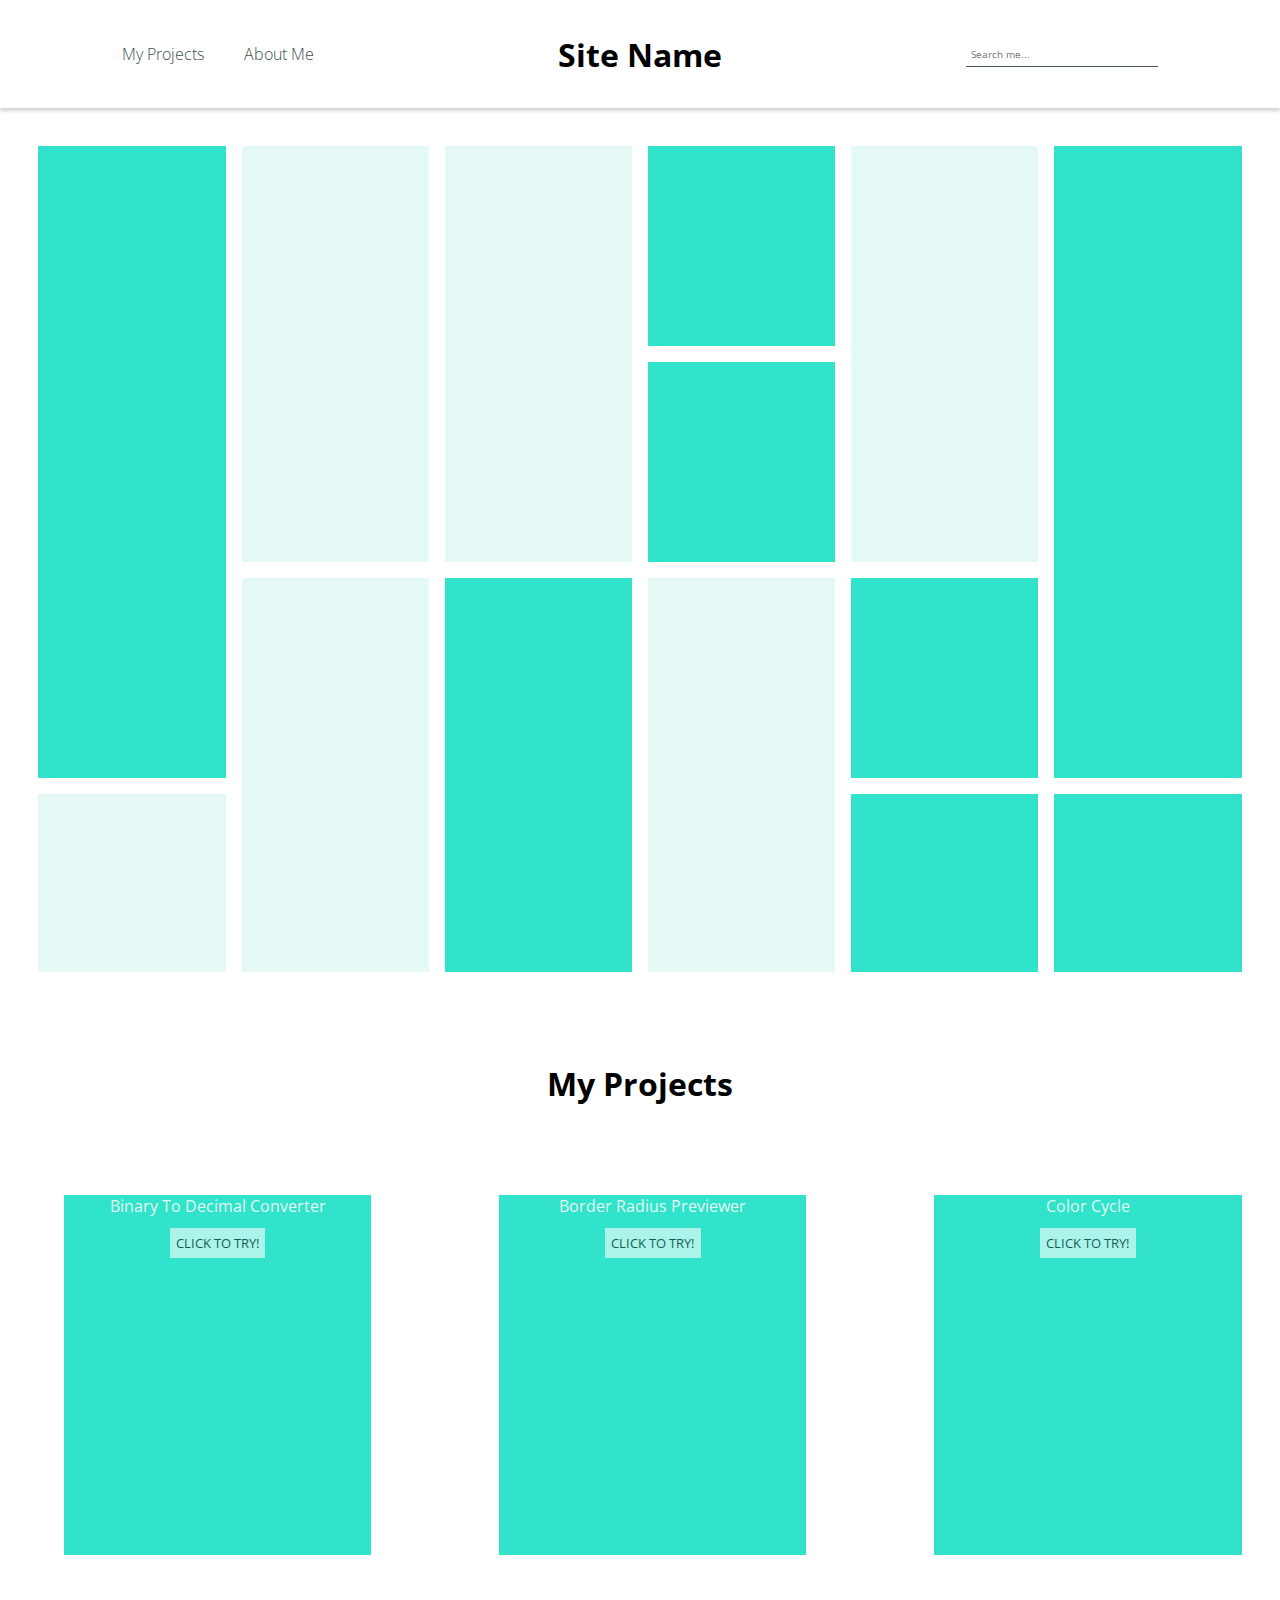
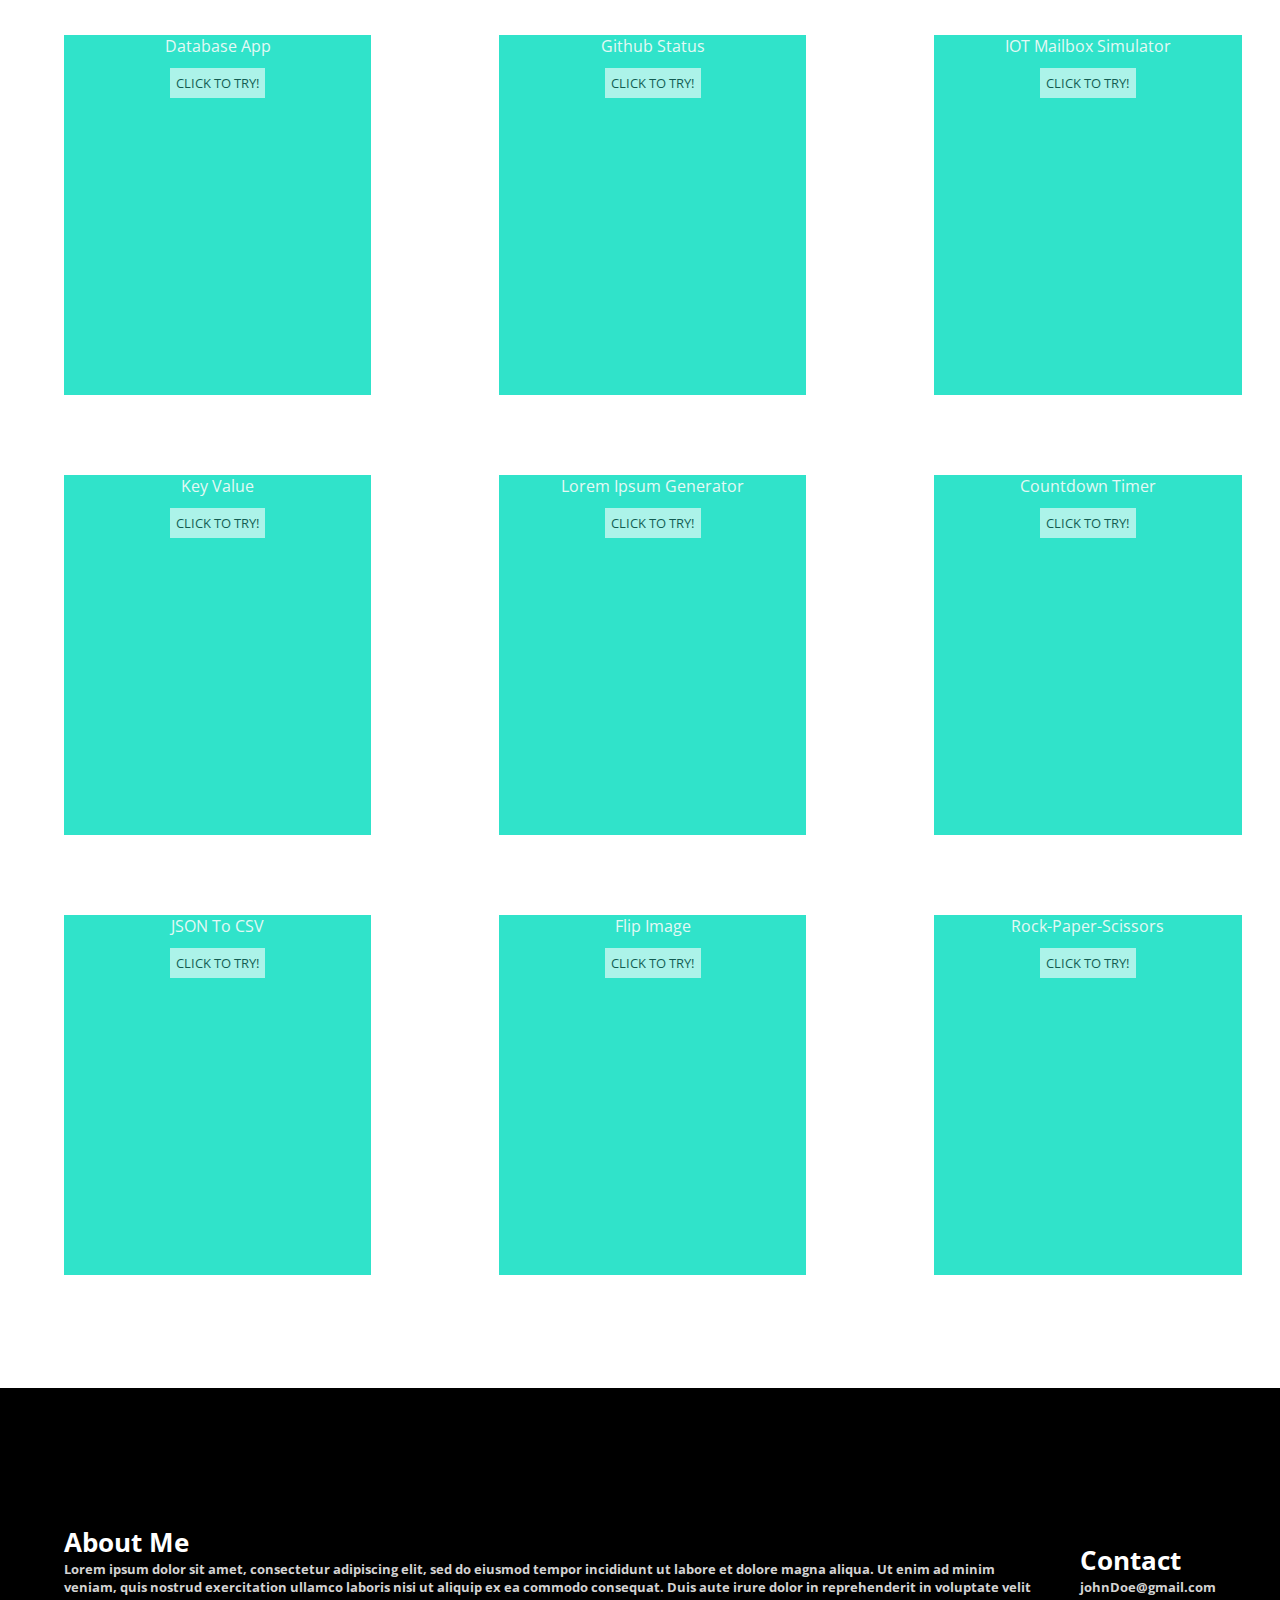
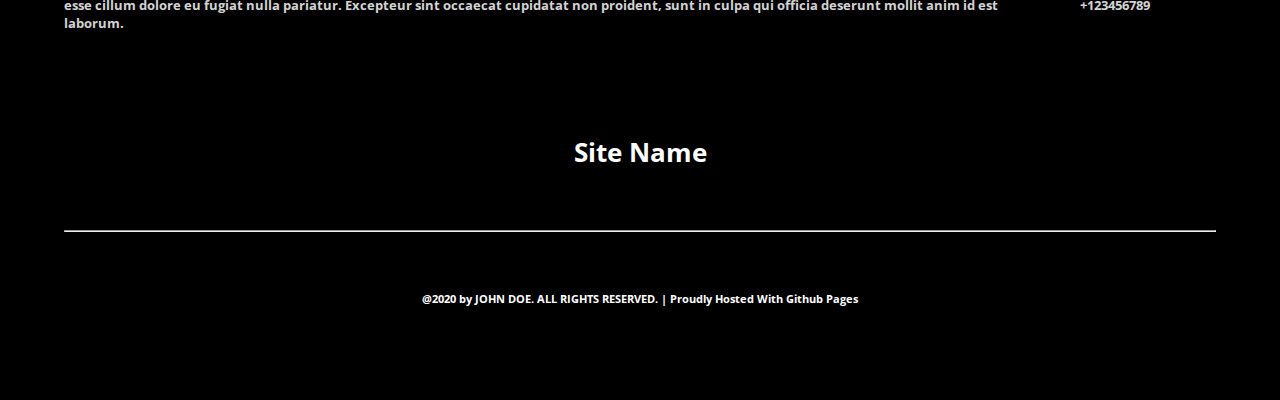
==== index.html @ 39034813 "Finished AMP Requirements" ====
<!doctype html>
<html amp lang="en">
  <head>
    <meta charset="utf-8">
    <script async src="https://cdn.ampproject.org/v0.js"></script>
    <link rel="canonical" href="https://amp.dev/documentation/guides-and-tutorials/start/create/basic_markup/">
    <meta name="viewport" content="width=device-width,minimum-scale=1,initial-scale=1">
    <script type="application/ld+json">
      {
        "@context": "http://schema.org",
        "@type": "NewsArticle",
        "headline": "Open-source framework for publishing content",
        "datePublished": "2015-10-07T12:02:41Z",
        "image": [
          "logo.jpg"
        ]
      }
    </script>
    <link href="https://fonts.googleapis.com/css2?family=Open+Sans:wght@300;400&display=swap" rel="stylesheet">
    <title>My Portfolio</title>
    <style amp-boilerplate>body{-webkit-animation:-amp-start 8s steps(1,end) 0s 1 normal both;-moz-animation:-amp-start 8s steps(1,end) 0s 1 normal both;-ms-animation:-amp-start 8s steps(1,end) 0s 1 normal both;animation:-amp-start 8s steps(1,end) 0s 1 normal both}@-webkit-keyframes -amp-start{from{visibility:hidden}to{visibility:visible}}@-moz-keyframes -amp-start{from{visibility:hidden}to{visibility:visible}}@-ms-keyframes -amp-start{from{visibility:hidden}to{visibility:visible}}@-o-keyframes -amp-start{from{visibility:hidden}to{visibility:visible}}@keyframes -amp-start{from{visibility:hidden}to{visibility:visible}}</style><noscript><style amp-boilerplate>body{-webkit-animation:none;-moz-animation:none;-ms-animation:none;animation:none}</style></noscript>
    <style amp-custom>
        * {
            padding:0px;
            margin:0px;
            box-sizing:border-box;
            font-family: 'Open Sans', sans-serif;
        }

        #container {
            width:100vw;
            height:400vh;
        }

        #container > div {
            width:100%;
            display:flex;
            align-items: center;
            justify-content: space-around;
        }

        #header {
            height:3%;
            box-shadow: 0px 3px 3px #d3d3d3;
            font-weight:300;
        }

        #content {
            height:80%;
            flex-direction: column;
        }

        #navigation {
            width:15%;
        }

        #navigations {
            display:flex;
            align-items: center;
            justify-content: space-between;
        }

        .nav-item {
            text-decoration:none;
            color:#40514e;
        }

        #search {
            width:15%;
        }

        #search-bar {
            width:100%;
            border:none;
            border-bottom:1px solid #40514e;
            padding:0.4vw;
            font-size:0.8vw;
        }

        #search-bar:focus {
            outline:none;
        }

        #masonry-grid {
            width:100%;
            height:30%;
            padding:3vw;
            display:grid;
            grid-gap:1em;
            grid-template-columns: repeat(auto-fill, minmax( 160px, 1fr));
            grid-auto-rows: 200px;
            overflow:hidden;
        }

        .grid-item--1x {
            grid-row-end: span 1;
            background-color:#30e3ca;
        }

        .grid-item--2x {
            grid-row-end: span 2;
            background-color:#e4f9f5;
        }

        .grid-item--3x {
            grid-row-end: span 3;
            background-color: #30e3ca;
        }

        #projects {
            width:100%;
            height:70%;
            padding:3vw;
            text-align: center;
            padding-top:10vh;
        }

        #product-grid {
            padding:2vw;
            padding-top:10vh;
            display:grid;
            grid-gap: 5em 8em;
            grid-template-columns: auto auto auto;
        }

        .product {
            width:24vw;
            height:40vh;
            background-color:#30e3ca;
        }

        #footer {
            flex-direction: column;
            width:100%;
            height:17%;
            background-color:#000;
            color:#fff;
            font-size:0.8em;
            padding:5vw;
        }

        #info {
            width:100%;
            height:40%;
            display:flex;
            align-items:center;
            justify-content: space-between;
        }

        h4 {
            color:#d3d3d3;
        }

        #about {
            width:85%;
        }

        img {
            width:100%;
            height:70%;
        }

        .product-link {
            width:100%;
            height:auto;
            background-color:#fff;
            cursor:pointer;
            text-decoration: none;
            color:#000;
            opacity:0.6;
            font-size:0.8em;
            padding:0.5em;
        }

        .captions {
            height:10%;
            color:#e4f9f5;
        }

        </style>
    </head>
        <body>

            <div id="container">
                <div id="header">
            <div id="navigation">
                <nav id="navigations">
                    <a href="#projects" class="nav-item">My Projects</a>
                    <a href="#about" class="nav-item">About Me</a>
                </nav>
            </div>

            <div id="title">
                <h1 id="title-name">Site Name</h1>
            </div>

            <div id="search">
                <input id="search-bar" placeholder="Search me...">
            </div> 
        </div>
        <div id="content">
            <div id="masonry-grid">
                <div class = grid-item--3x></div>
                <div class = grid-item--2x></div>
                <div class = grid-item--2x></div>
                <div class = grid-item--1x></div>
                <div class = grid-item--2x></div>
                <div class = grid-item--3x></div>
                <div class = grid-item--1x></div>
                <div class = grid-item--2x></div>
                <div class = grid-item--3x></div>
                <div class = grid-item--2x></div>
                <div class = grid-item--1x></div>
                <div class = grid-item--2x></div>
                <div class = grid-item--3x></div>
                <div class = grid-item--1x></div>
                <div class = grid-item--2x></div>
                <div class = grid-item--1x></div>
                <div class = grid-item--2x></div>
                <div class = grid-item--2x></div>
            </div>
            <div id="projects">
                <h1>My Projects</h1>
                <div id="product-grid">
                    <div class="product">
                        <amp-img src="Project Files/BinToDec/Screenshot.png" alt="Image" height="450" width="700" layout="responsive"></amp-img>
                        <div class="captions">
                            Binary To Decimal Converter
                        </div> 
                        <a class="product-link"  href="Project Files/BinToDec/index.html">CLICK TO TRY!</a>
                    </div>
                    <div class="product">
                        <amp-img src="Project Files/Border Radius Previewer/Screenshot.png" alt="Image" height="450" width="700" layout="responsive"></amp-img>  
                        <div class="captions">
                            Border Radius Previewer
                        </div> 
                        <a class="product-link"  href="Project Files/Border Radius Previewer/index.html">CLICK TO TRY!</a>
                    </div>
                    <div class="product">
                        <amp-img src="Project Files/ColorCycle/Screenshot.png" alt="Image" height="450" width="700" layout="responsive"></amp-img>  
                        <div class="captions">
                            Color Cycle
                        </div> 
                        <a class="product-link"  href="Project Files/ColorCycle/index.html">CLICK TO TRY!</a>
                    </div>
                    <div class="product">
                        <amp-img src="Project Files/Database App/Screenshot.png" alt="Image" height="450" width="700" layout="responsive"></amp-img>  
                        <div class="captions">
                            Database App
                        </div> 
                        <a class="product-link"  href="Project Files/Database App/index.html">CLICK TO TRY!</a>
                    </div>
                    <div class="product">
                        <amp-img src="Project Files/Github Status/Screenshot.png" alt="Image" height="450" width="700" layout="responsive"></amp-img>  
                        <div class="captions">
                            Github Status
                        </div> 
                        <a class="product-link"  href="Project Files/Github Status/index.html">CLICK TO TRY!</a>
                    </div>
                    <div class="product">
                        <amp-img src="Project Files/IOT Mailbox Simulator/Screenshot.png" alt="Image" height="450" width="700" layout="responsive"></amp-img>  
                        <div class="captions">
                            IOT Mailbox Simulator
                        </div> 
                        <a class="product-link"  href="Project Files/IOT Mailbox Simulator/index.html">CLICK TO TRY!</a>
                    </div>
                    <div class="product">
                        <amp-img src="Project Files/Key Value/Screenshot.png" alt="Image" height="450" width="700" layout="responsive"></amp-img>  
                        <div class="captions">
                            Key Value
                        </div> 
                        <a class="product-link"  href="Project Files/Key Value/index.html">CLICK TO TRY!</a>
                    </div>
                    <div class="product">
                        <amp-img src="Project Files/Lorem Ipsum Generator/Screenshot.png" alt="Image" height="450" width="700" layout="responsive"></amp-img>  
                        <div class="captions">
                            Lorem Ipsum Generator
                        </div> 
                        <a class="product-link"  href="Project Files/Lorem Ipsum Generator/index.html">CLICK TO TRY!</a>
                    </div>
                    <div class="product">
                        <amp-img src="Project Files/Countdown Timer/Screenshot.png" alt="Image" height="450" width="700" layout="responsive"></amp-img>  
                        <div class="captions">
                            Countdown Timer
                        </div> 
                        <a class="product-link"  href="Project Files/Countdown Timer/index.html">CLICK TO TRY!</a>
                    </div>
                    <div class="product"> 
                        <amp-img src="Project Files/JSON To CSV/Screenshot.png" alt="Image" height="450" width="700" layout="responsive"></amp-img>  
                        <div class="captions">
                            JSON To CSV
                        </div> 
                        <a class="product-link"  href="Project Files/JSON To CSV/index.html">CLICK TO TRY!</a>
                    </div>
                    <div class="product"> 
                        <amp-img src="Project Files/FlipImage/Screenshot.png" alt="Image" height="450" width="700" layout="responsive"></amp-img>  
                        <div class="captions">
                            Flip Image
                        </div> 
                        <a class="product-link"  href="Project Files/FlipImage/index.html">CLICK TO TRY!</a>
                    </div>
                    <div class="product"> 
                        <amp-img src="Project Files/Rock-Paper-Scissors/Screenshot.png" alt="Image" height="450" width="700" layout="responsive"></amp-img>  
                        <div class="captions">
                            Rock-Paper-Scissors
                        </div> 
                        <a class="product-link"  href="Project Files/Rock-Paper-Scissors/index.html">CLICK TO TRY!</a>
                    </div>
                </div>
            </div>
        </div>
        <div id="footer">
            <div id="info">
                <div id="about">
                    <h1>About Me</h1>
                    <h4>Lorem ipsum dolor sit amet, consectetur adipiscing elit, sed do eiusmod tempor incididunt ut labore et dolore magna aliqua. Ut enim ad minim veniam, quis nostrud exercitation ullamco laboris nisi ut aliquip ex ea commodo consequat. Duis aute irure dolor in reprehenderit in voluptate velit esse cillum dolore eu fugiat nulla pariatur. Excepteur sint occaecat cupidatat non proident, sunt in culpa qui officia deserunt mollit anim id est laborum.</h4>
                </div>
                <div id="contact">
                    <h1>Contact</h1>
                    <h4>johnDoe@gmail.com <br> +123456789</h4>
                </div>
            </div>
            <h1>Site Name</h1>
            <hr style="width:100%;">
            <h5>@2020 by JOHN DOE. ALL RIGHTS RESERVED. | Proudly Hosted With Github Pages</h5>
        </div>
    </div>
  </body>
</html>
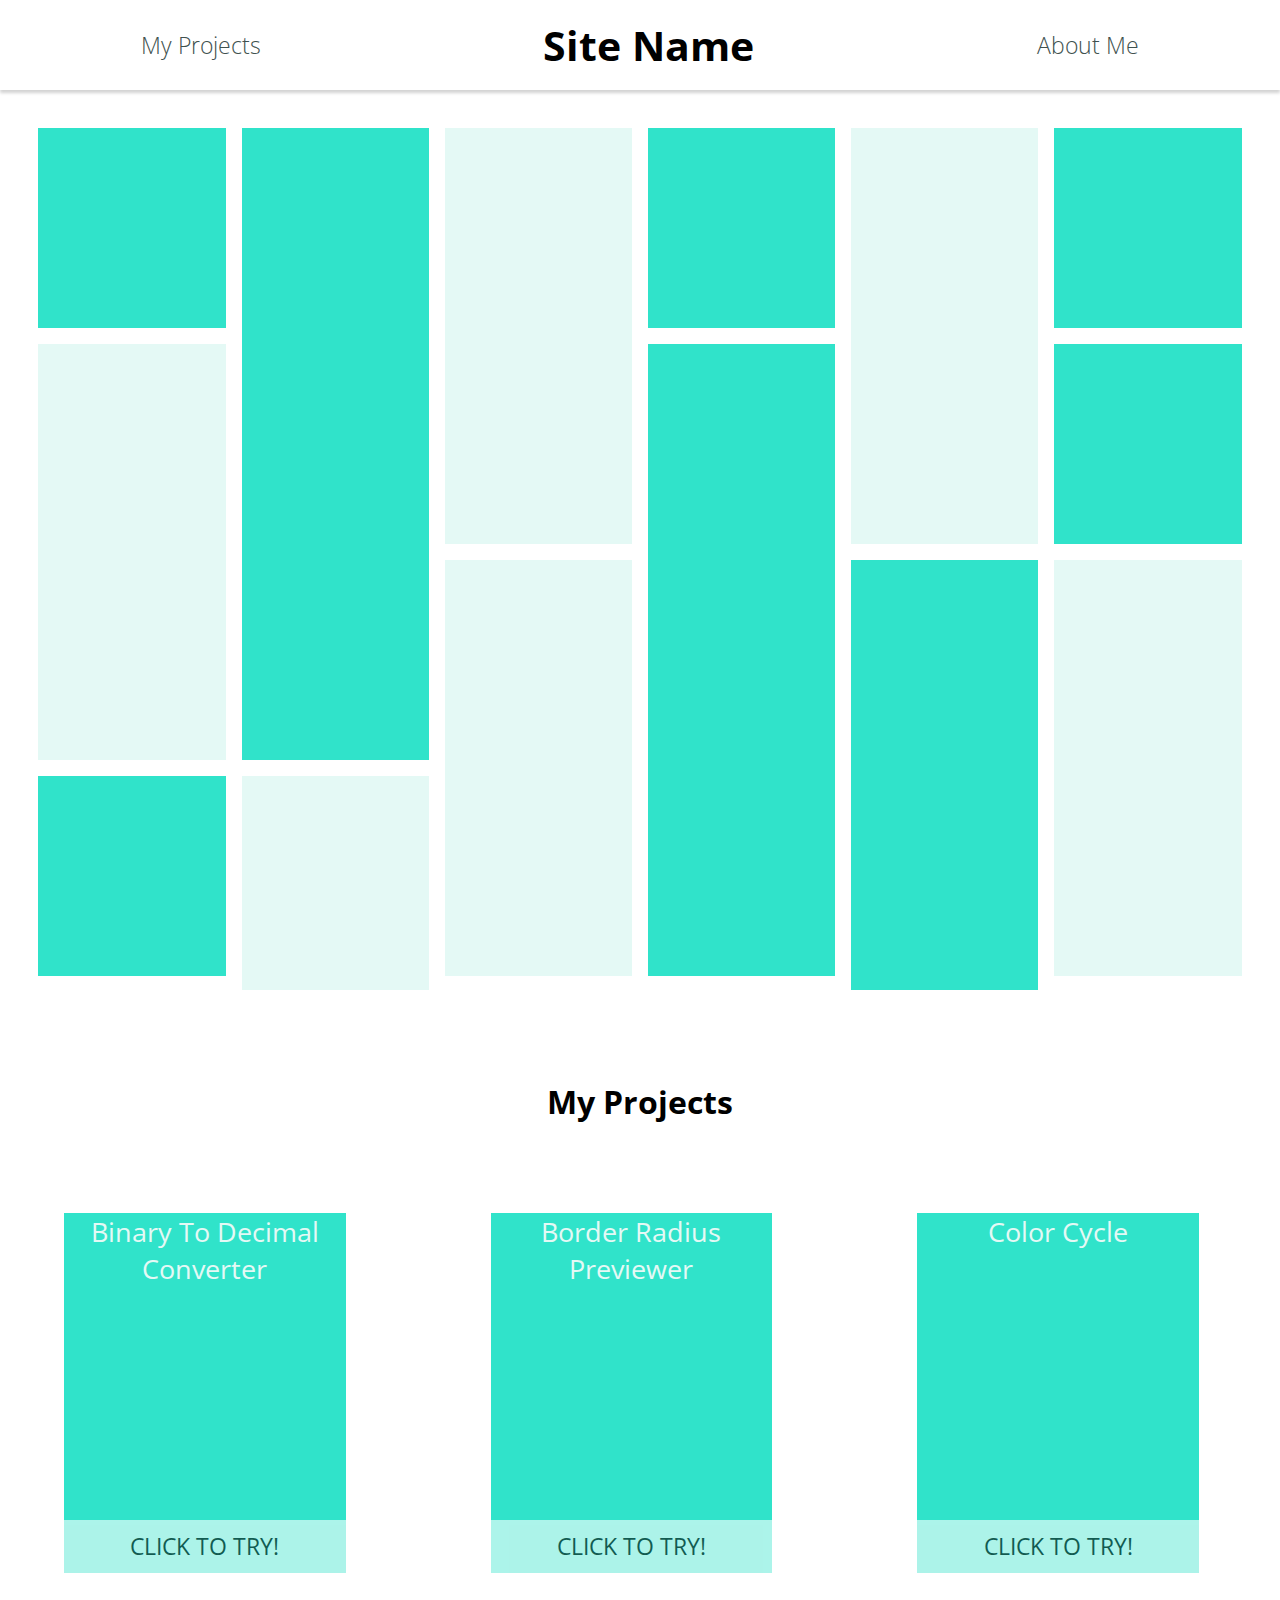
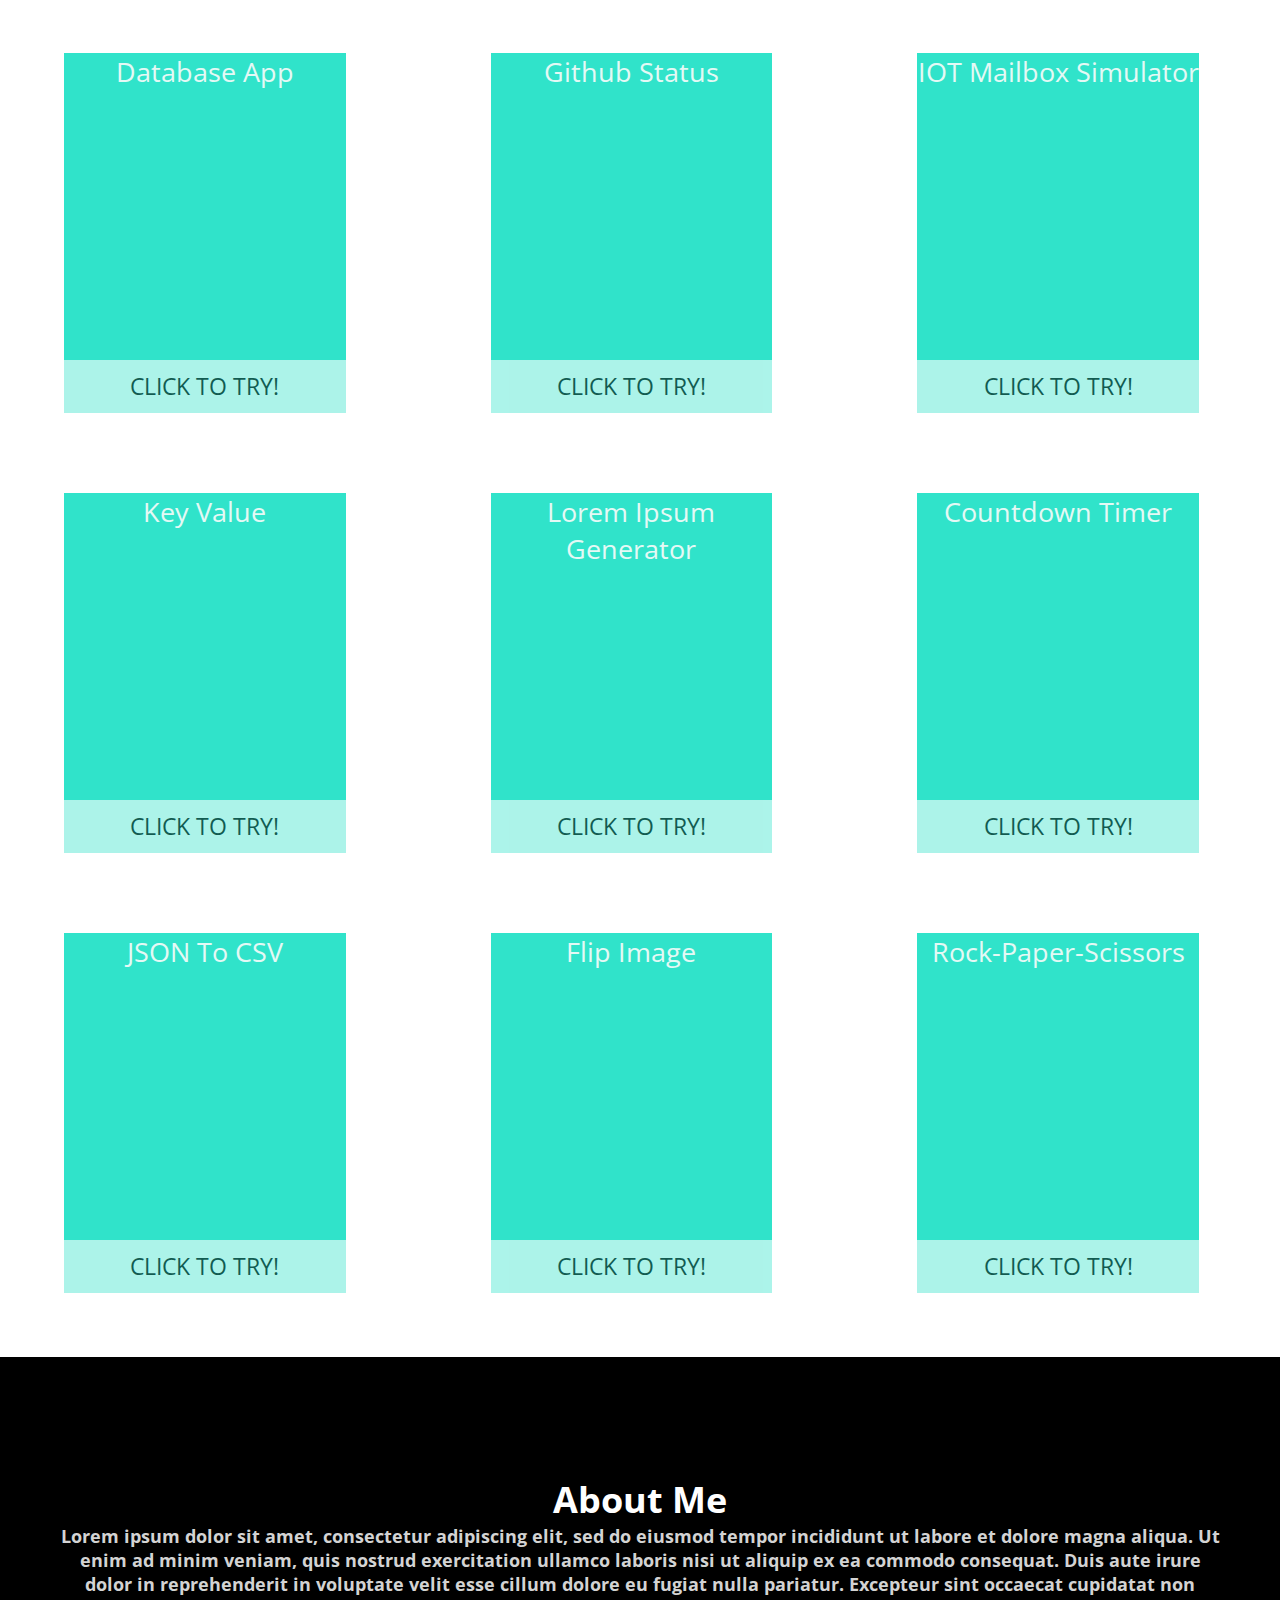
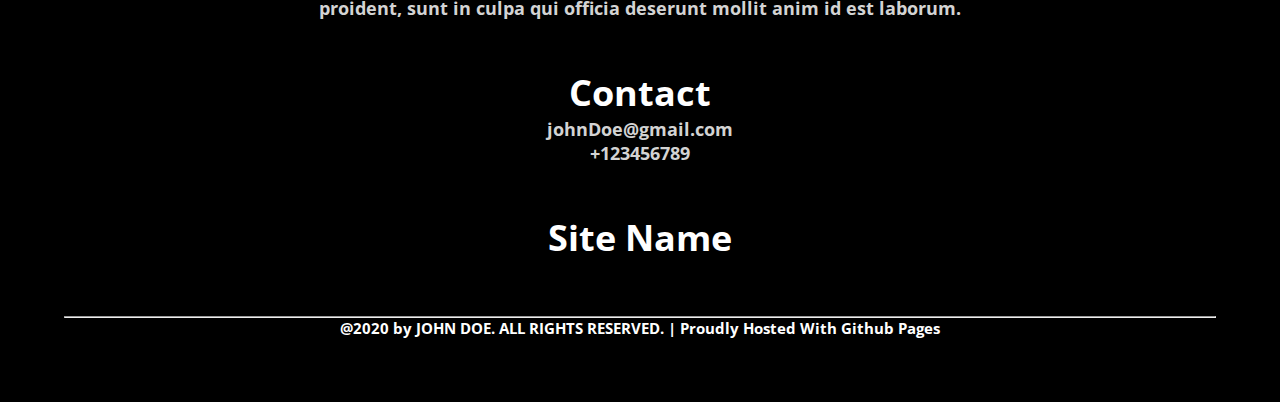
==== commit 74af522b: "Added Responsiveness To Website" ====
--- a/index.html
+++ b/index.html
@@ -2,6 +2,9 @@
 <html amp lang="en">
   <head>
     <meta charset="utf-8">
+    <meta lang="en-us">
+    <title>My Portfolio</title>
+    <link href="https://fonts.googleapis.com/css2?family=Open+Sans:wght@300;400&display=swap" rel="stylesheet">
     <script async src="https://cdn.ampproject.org/v0.js"></script>
     <link rel="canonical" href="https://amp.dev/documentation/guides-and-tutorials/start/create/basic_markup/">
     <meta name="viewport" content="width=device-width,minimum-scale=1,initial-scale=1">
@@ -16,8 +19,6 @@
         ]
       }
     </script>
-    <link href="https://fonts.googleapis.com/css2?family=Open+Sans:wght@300;400&display=swap" rel="stylesheet">
-    <title>My Portfolio</title>
     <style amp-boilerplate>body{-webkit-animation:-amp-start 8s steps(1,end) 0s 1 normal both;-moz-animation:-amp-start 8s steps(1,end) 0s 1 normal both;-ms-animation:-amp-start 8s steps(1,end) 0s 1 normal both;animation:-amp-start 8s steps(1,end) 0s 1 normal both}@-webkit-keyframes -amp-start{from{visibility:hidden}to{visibility:visible}}@-moz-keyframes -amp-start{from{visibility:hidden}to{visibility:visible}}@-ms-keyframes -amp-start{from{visibility:hidden}to{visibility:visible}}@-o-keyframes -amp-start{from{visibility:hidden}to{visibility:visible}}@keyframes -amp-start{from{visibility:hidden}to{visibility:visible}}</style><noscript><style amp-boilerplate>body{-webkit-animation:none;-moz-animation:none;-ms-animation:none;animation:none}</style></noscript>
     <style amp-custom>
         * {
@@ -29,52 +30,35 @@
 
         #container {
             width:100vw;
-            height:400vh;
+            height:auto;
         }
 
         #container > div {
-            width:100%;
+            width:100vw;
             display:flex;
             align-items: center;
             justify-content: space-around;
         }
 
         #header {
-            height:3%;
+            height:10vh;
             box-shadow: 0px 3px 3px #d3d3d3;
             font-weight:300;
         }
 
+        #title-name {
+            font-size:4.5vh;
+        }
+
         #content {
-            height:80%;
+            height:auto;
             flex-direction: column;
-        }
-
-        #navigation {
-            width:15%;
-        }
-
-        #navigations {
-            display:flex;
-            align-items: center;
-            justify-content: space-between;
         }
 
         .nav-item {
             text-decoration:none;
             color:#40514e;
-        }
-
-        #search {
-            width:15%;
-        }
-
-        #search-bar {
-            width:100%;
-            border:none;
-            border-bottom:1px solid #40514e;
-            padding:0.4vw;
-            font-size:0.8vw;
+            font-size:2.5vh;
         }
 
         #search-bar:focus {
@@ -83,7 +67,7 @@
 
         #masonry-grid {
             width:100%;
-            height:30%;
+            height:100vh;
             padding:3vw;
             display:grid;
             grid-gap:1em;
@@ -120,44 +104,45 @@
             padding-top:10vh;
             display:grid;
             grid-gap: 5em 8em;
-            grid-template-columns: auto auto auto;
+            grid-template-columns: repeat(3, minmax(80px, 1fr));
         }
 
         .product {
-            width:24vw;
+            width:22vw;
             height:40vh;
             background-color:#30e3ca;
+            position:relative;
         }
 
         #footer {
             flex-direction: column;
             width:100%;
-            height:17%;
+            height:auto;
             background-color:#000;
             color:#fff;
             font-size:0.8em;
             padding:5vw;
+            font-size:2vh;
         }
 
         #info {
-            width:100%;
-            height:40%;
+            width:100vw;
+            height:55vh;
             display:flex;
             align-items:center;
             justify-content: space-between;
+            padding:3em;
+            flex-direction: column;
+            text-align: center;
         }
 
         h4 {
             color:#d3d3d3;
         }
 
-        #about {
-            width:85%;
-        }
-
-        img {
-            width:100%;
-            height:70%;
+        amp-img {
+            width:100%;
+            height:62%;
         }
 
         .product-link {
@@ -168,162 +153,168 @@
             text-decoration: none;
             color:#000;
             opacity:0.6;
-            font-size:0.8em;
+            font-size:2.5vh;
             padding:0.5em;
+            position: absolute;
+            left:0px;
+            bottom:0px;
         }
 
         .captions {
-            height:10%;
+            font-size:3vh;
             color:#e4f9f5;
         }
 
+        #contact {
+            width:100%;
+        }
+
+        @media screen and (max-width:600px) {
+            .nav-item {
+                display:none;
+            }
+            #masonry-grid {
+                grid-gap:0.5em;
+                grid-template-columns: repeat(auto-fill, minmax(80px, 1fr));
+                grid-auto-rows: 85px;
+            }
+            #product-grid {
+                grid-template-columns: repeat(1, 1fr);
+            }
+            .product {
+                width:100%;
+                height:45vh;
+                background-color:#30e3ca;
+            }
+            #footer{
+                width:100vw;
+                height:120vh;
+            }
+            #info {
+                height:70vh;
+            }
+        }
         </style>
     </head>
         <body>
-
             <div id="container">
+
                 <div id="header">
-            <div id="navigation">
-                <nav id="navigations">
                     <a href="#projects" class="nav-item">My Projects</a>
+                    <div id="title">
+                        <h1 id="title-name">Site Name</h1>
+                    </div>
                     <a href="#about" class="nav-item">About Me</a>
-                </nav>
-            </div>
-
-            <div id="title">
-                <h1 id="title-name">Site Name</h1>
-            </div>
-
-            <div id="search">
-                <input id="search-bar" placeholder="Search me...">
-            </div> 
-        </div>
-        <div id="content">
-            <div id="masonry-grid">
-                <div class = grid-item--3x></div>
-                <div class = grid-item--2x></div>
-                <div class = grid-item--2x></div>
-                <div class = grid-item--1x></div>
-                <div class = grid-item--2x></div>
-                <div class = grid-item--3x></div>
-                <div class = grid-item--1x></div>
-                <div class = grid-item--2x></div>
-                <div class = grid-item--3x></div>
-                <div class = grid-item--2x></div>
-                <div class = grid-item--1x></div>
-                <div class = grid-item--2x></div>
-                <div class = grid-item--3x></div>
-                <div class = grid-item--1x></div>
-                <div class = grid-item--2x></div>
-                <div class = grid-item--1x></div>
-                <div class = grid-item--2x></div>
-                <div class = grid-item--2x></div>
-            </div>
-            <div id="projects">
-                <h1>My Projects</h1>
-                <div id="product-grid">
-                    <div class="product">
-                        <amp-img src="Project Files/BinToDec/Screenshot.png" alt="Image" height="450" width="700" layout="responsive"></amp-img>
-                        <div class="captions">
-                            Binary To Decimal Converter
-                        </div> 
-                        <a class="product-link"  href="Project Files/BinToDec/index.html">CLICK TO TRY!</a>
+                </div>
+
+                <div id="content">
+                    <div id="masonry-grid">
+                        <div class = grid-item--1x></div>
+                        <div class = grid-item--3x></div>
+                        <div class = grid-item--2x></div>
+                        <div class = grid-item--1x></div>
+                        <div class = grid-item--2x></div>
+                        <div class = grid-item--1x></div>
+                        <div class = grid-item--2x></div>
+                        <div class = grid-item--3x></div>
+                        <div class = grid-item--1x></div>
+                        <div class = grid-item--2x></div>
+                        <div class = grid-item--3x></div>
+                        <div class = grid-item--2x></div>
+                        <div class = grid-item--1x></div>
+                        <div class = grid-item--2x></div>
+                        <div class = grid-item--3x></div>
+                        <div class = grid-item--1x></div>
+                        <div class = grid-item--3x></div>
+                        <div class = grid-item--2x></div>
+                        <div class = grid-item--1x></div>
+                        <div class = grid-item--2x></div>
+                        <div class = grid-item--2x></div>
+                        <div class = grid-item--1x></div>
+                        <div class = grid-item--1x></div>
                     </div>
-                    <div class="product">
-                        <amp-img src="Project Files/Border Radius Previewer/Screenshot.png" alt="Image" height="450" width="700" layout="responsive"></amp-img>  
-                        <div class="captions">
-                            Border Radius Previewer
-                        </div> 
-                        <a class="product-link"  href="Project Files/Border Radius Previewer/index.html">CLICK TO TRY!</a>
-                    </div>
-                    <div class="product">
-                        <amp-img src="Project Files/ColorCycle/Screenshot.png" alt="Image" height="450" width="700" layout="responsive"></amp-img>  
-                        <div class="captions">
-                            Color Cycle
-                        </div> 
-                        <a class="product-link"  href="Project Files/ColorCycle/index.html">CLICK TO TRY!</a>
-                    </div>
-                    <div class="product">
-                        <amp-img src="Project Files/Database App/Screenshot.png" alt="Image" height="450" width="700" layout="responsive"></amp-img>  
-                        <div class="captions">
-                            Database App
-                        </div> 
-                        <a class="product-link"  href="Project Files/Database App/index.html">CLICK TO TRY!</a>
-                    </div>
-                    <div class="product">
-                        <amp-img src="Project Files/Github Status/Screenshot.png" alt="Image" height="450" width="700" layout="responsive"></amp-img>  
-                        <div class="captions">
-                            Github Status
-                        </div> 
-                        <a class="product-link"  href="Project Files/Github Status/index.html">CLICK TO TRY!</a>
-                    </div>
-                    <div class="product">
-                        <amp-img src="Project Files/IOT Mailbox Simulator/Screenshot.png" alt="Image" height="450" width="700" layout="responsive"></amp-img>  
-                        <div class="captions">
-                            IOT Mailbox Simulator
-                        </div> 
-                        <a class="product-link"  href="Project Files/IOT Mailbox Simulator/index.html">CLICK TO TRY!</a>
-                    </div>
-                    <div class="product">
-                        <amp-img src="Project Files/Key Value/Screenshot.png" alt="Image" height="450" width="700" layout="responsive"></amp-img>  
-                        <div class="captions">
-                            Key Value
-                        </div> 
-                        <a class="product-link"  href="Project Files/Key Value/index.html">CLICK TO TRY!</a>
-                    </div>
-                    <div class="product">
-                        <amp-img src="Project Files/Lorem Ipsum Generator/Screenshot.png" alt="Image" height="450" width="700" layout="responsive"></amp-img>  
-                        <div class="captions">
-                            Lorem Ipsum Generator
-                        </div> 
-                        <a class="product-link"  href="Project Files/Lorem Ipsum Generator/index.html">CLICK TO TRY!</a>
-                    </div>
-                    <div class="product">
-                        <amp-img src="Project Files/Countdown Timer/Screenshot.png" alt="Image" height="450" width="700" layout="responsive"></amp-img>  
-                        <div class="captions">
-                            Countdown Timer
-                        </div> 
-                        <a class="product-link"  href="Project Files/Countdown Timer/index.html">CLICK TO TRY!</a>
-                    </div>
-                    <div class="product"> 
-                        <amp-img src="Project Files/JSON To CSV/Screenshot.png" alt="Image" height="450" width="700" layout="responsive"></amp-img>  
-                        <div class="captions">
-                            JSON To CSV
-                        </div> 
-                        <a class="product-link"  href="Project Files/JSON To CSV/index.html">CLICK TO TRY!</a>
-                    </div>
-                    <div class="product"> 
-                        <amp-img src="Project Files/FlipImage/Screenshot.png" alt="Image" height="450" width="700" layout="responsive"></amp-img>  
-                        <div class="captions">
-                            Flip Image
-                        </div> 
-                        <a class="product-link"  href="Project Files/FlipImage/index.html">CLICK TO TRY!</a>
-                    </div>
-                    <div class="product"> 
-                        <amp-img src="Project Files/Rock-Paper-Scissors/Screenshot.png" alt="Image" height="450" width="700" layout="responsive"></amp-img>  
-                        <div class="captions">
-                            Rock-Paper-Scissors
-                        </div> 
-                        <a class="product-link"  href="Project Files/Rock-Paper-Scissors/index.html">CLICK TO TRY!</a>
+                    <div id="projects">
+                        <h1>My Projects</h1>
+                        <div id="product-grid">
+                        <div class="product">
+                            <amp-img src="Project Files/BinToDec/Screenshot.png" alt="Image" height="450" width="700" layout="responsive"></amp-img>
+                            <div class="captions">Binary To Decimal Converter</div> 
+                            <a class="product-link"  href="Project Files/BinToDec/index.html">CLICK TO TRY!</a>
+                        </div>
+                        <div class="product">
+                            <amp-img src="Project Files/Border Radius Previewer/Screenshot.png" alt="Image" height="450" width="700" layout="responsive"></amp-img>  
+                            <div class="captions">Border Radius Previewer</div> 
+                            <a class="product-link" href="Project Files/Border Radius Previewer/index.html">CLICK TO TRY!</a>
+                        </div>
+                        <div class="product">
+                            <amp-img src="Project Files/ColorCycle/Screenshot.png" alt="Image" height="450" width="700" layout="responsive"></amp-img>  
+                            <div class="captions">Color Cycle</div> 
+                            <a class="product-link" href="Project Files/ColorCycle/index.html">CLICK TO TRY!</a>
+                        </div>
+                        <div class="product">
+                            <amp-img src="Project Files/Database App/Screenshot.png" alt="Image" height="450" width="700" layout="responsive"></amp-img>  
+                            <div class="captions">Database App</div> 
+                            <a class="product-link" href="Project Files/Database App/index.html">CLICK TO TRY!</a>
+                        </div>
+                        <div class="product">
+                            <amp-img src="Project Files/Github Status/Screenshot.png" alt="Image" height="450" width="700" layout="responsive"></amp-img>  
+                            <div class="captions">Github Status</div> 
+                            <a class="product-link" href="Project Files/Github Status/index.html">CLICK TO TRY!</a>
+                        </div>
+                        <div class="product">
+                            <amp-img src="Project Files/IOT Mailbox Simulator/Screenshot.png" alt="Image" height="450" width="700" layout="responsive"></amp-img>  
+                            <div class="captions">IOT Mailbox Simulator</div> 
+                            <a class="product-link" href="Project Files/IOT Mailbox Simulator/index.html">CLICK TO TRY!</a>
+                        </div>
+                        <div class="product">
+                            <amp-img src="Project Files/Key Value/Screenshot.png" alt="Image" height="450" width="700" layout="responsive"></amp-img>  
+                            <div class="captions">Key Value</div> 
+                            <a class="product-link" href="Project Files/Key Value/index.html">CLICK TO TRY!</a>
+                        </div>
+                        <div class="product">
+                            <amp-img src="Project Files/Lorem Ipsum Generator/Screenshot.png" alt="Image" height="450" width="700" layout="responsive"></amp-img>  
+                            <div class="captions">Lorem Ipsum Generator</div> 
+                            <a class="product-link" href="Project Files/Lorem Ipsum Generator/index.html">CLICK TO TRY!</a>
+                        </div>
+                        <div class="product">
+                            <amp-img src="Project Files/Countdown Timer/Screenshot.png" alt="Image" height="450" width="700" layout="responsive"></amp-img>  
+                            <div class="captions">Countdown Timer</div> 
+                            <a class="product-link" href="Project Files/Countdown Timer/index.html">CLICK TO TRY!</a>
+                        </div>
+                        <div class="product"> 
+                            <amp-img src="Project Files/JSON To CSV/Screenshot.png" alt="Image" height="450" width="700" layout="responsive"></amp-img>  
+                            <div class="captions">JSON To CSV</div> 
+                            <a class="product-link" href="Project Files/JSON To CSV/index.html">CLICK TO TRY!</a>
+                        </div>
+                        <div class="product"> 
+                            <amp-img src="Project Files/FlipImage/Screenshot.png" alt="Image" height="450" width="700" layout="responsive"></amp-img>  
+                            <div class="captions">Flip Image</div> 
+                            <a class="product-link" href="Project Files/FlipImage/index.html">CLICK TO TRY!</a>
+                        </div>
+                        <div class="product"> 
+                            <amp-img src="Project Files/Rock-Paper-Scissors/Screenshot.png" alt="Image" height="450" width="700" layout="responsive"></amp-img>  
+                            <div class="captions">Rock-Paper-Scissors</div> 
+                            <a class="product-link" href="Project Files/Rock-Paper-Scissors/index.html">CLICK TO TRY!</a>
+                        </div>
+                        </div>
                     </div>
                 </div>
-            </div>
-        </div>
-        <div id="footer">
-            <div id="info">
-                <div id="about">
-                    <h1>About Me</h1>
-                    <h4>Lorem ipsum dolor sit amet, consectetur adipiscing elit, sed do eiusmod tempor incididunt ut labore et dolore magna aliqua. Ut enim ad minim veniam, quis nostrud exercitation ullamco laboris nisi ut aliquip ex ea commodo consequat. Duis aute irure dolor in reprehenderit in voluptate velit esse cillum dolore eu fugiat nulla pariatur. Excepteur sint occaecat cupidatat non proident, sunt in culpa qui officia deserunt mollit anim id est laborum.</h4>
-                </div>
-                <div id="contact">
-                    <h1>Contact</h1>
-                    <h4>johnDoe@gmail.com <br> +123456789</h4>
+
+                <div id="footer">
+                    <div id="info">
+                        <div id="about">
+                            <h1>About Me</h1>
+                            <h4>Lorem ipsum dolor sit amet, consectetur adipiscing elit, sed do eiusmod tempor incididunt ut labore et dolore magna aliqua. Ut enim ad minim veniam, quis nostrud exercitation ullamco laboris nisi ut aliquip ex ea commodo consequat. Duis aute irure dolor in reprehenderit in voluptate velit esse cillum dolore eu fugiat nulla pariatur. Excepteur sint occaecat cupidatat non proident, sunt in culpa qui officia deserunt mollit anim id est laborum.</h4>
+                        </div>
+                        <div id="contact">
+                            <h1>Contact</h1>
+                            <h4>johnDoe@gmail.com <br> +123456789</h4>
+                        </div>
+                        <h1>Site Name</h1>
+                    </div>
+                    <hr style="width:100%;">
+                    <h5>@2020 by JOHN DOE. ALL RIGHTS RESERVED. | Proudly Hosted With Github Pages</h5>
                 </div>
             </div>
-            <h1>Site Name</h1>
-            <hr style="width:100%;">
-            <h5>@2020 by JOHN DOE. ALL RIGHTS RESERVED. | Proudly Hosted With Github Pages</h5>
-        </div>
-    </div>
-  </body>
+        </body>
 </html>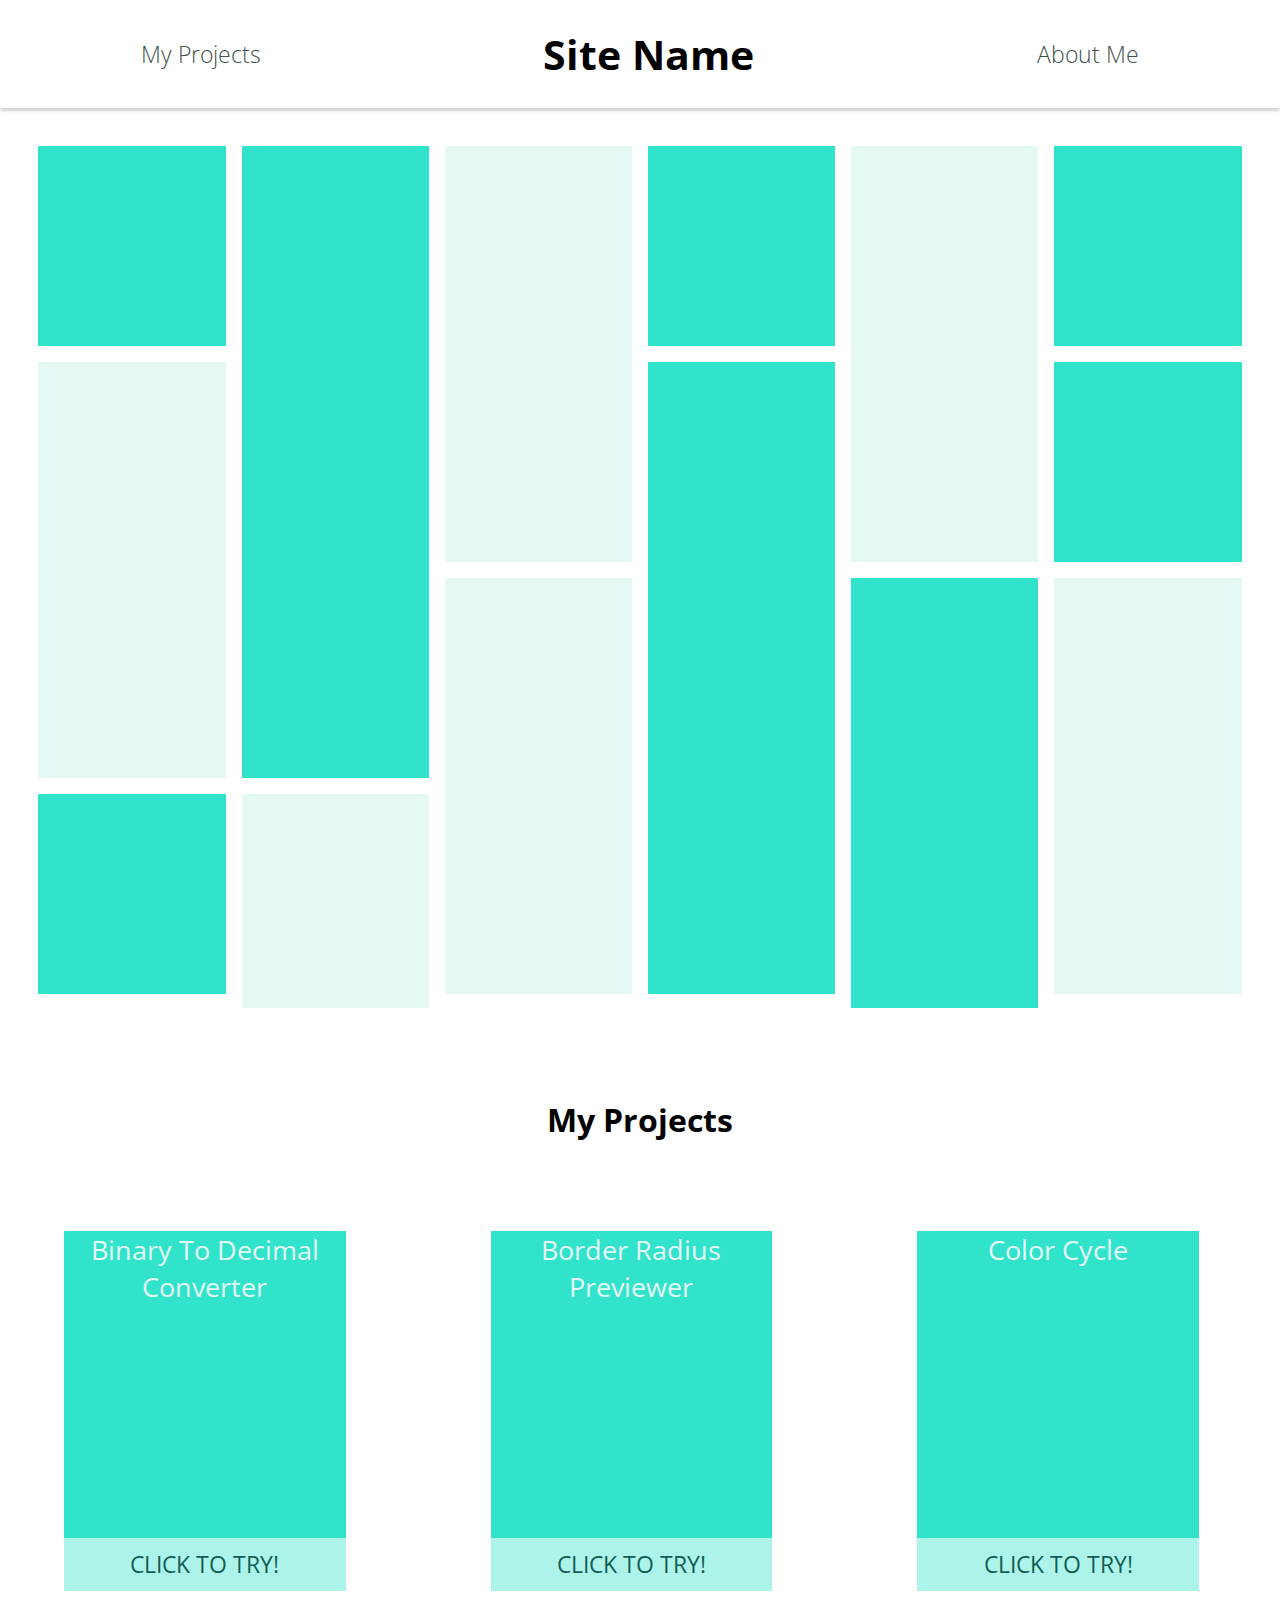
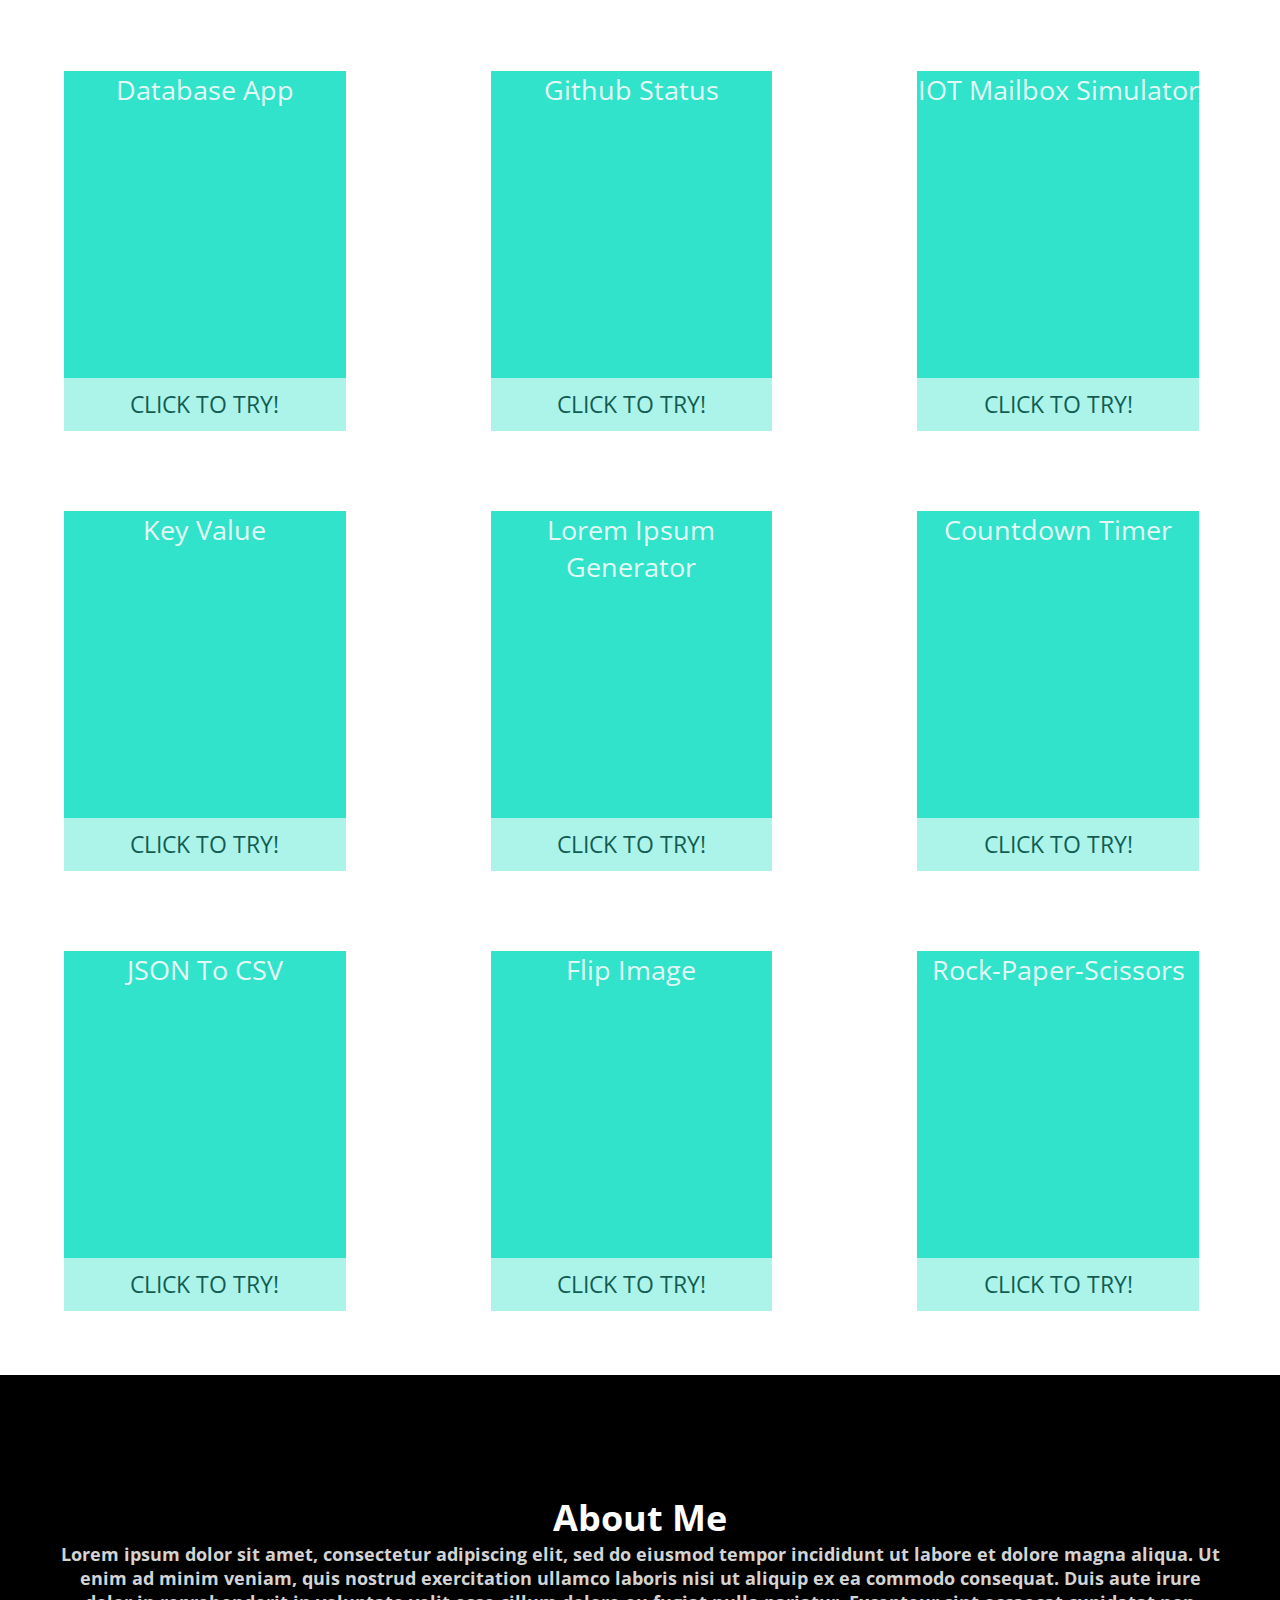
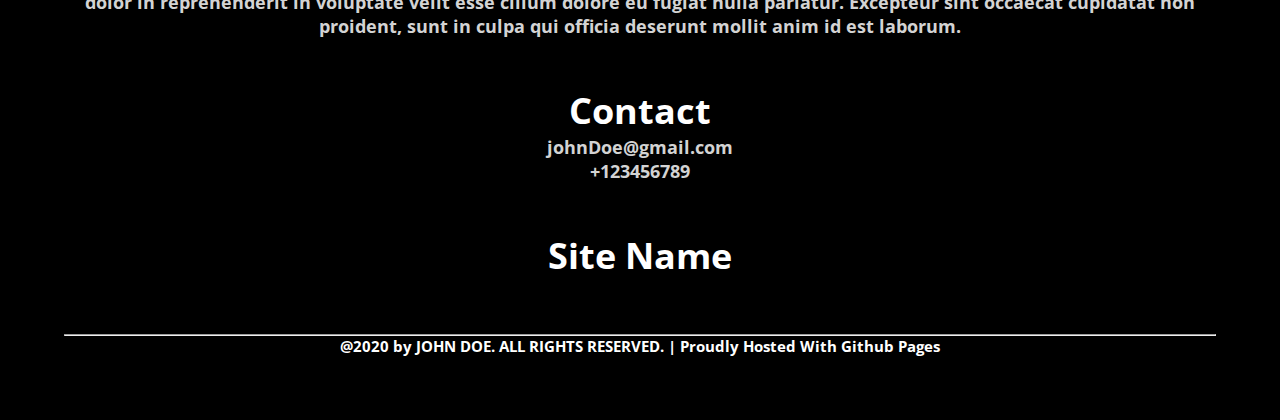
==== commit 76022342: "Increased Header Height" ====
--- a/index.html
+++ b/index.html
@@ -41,7 +41,7 @@
         }
 
         #header {
-            height:10vh;
+            height:12vh;
             box-shadow: 0px 3px 3px #d3d3d3;
             font-weight:300;
         }
